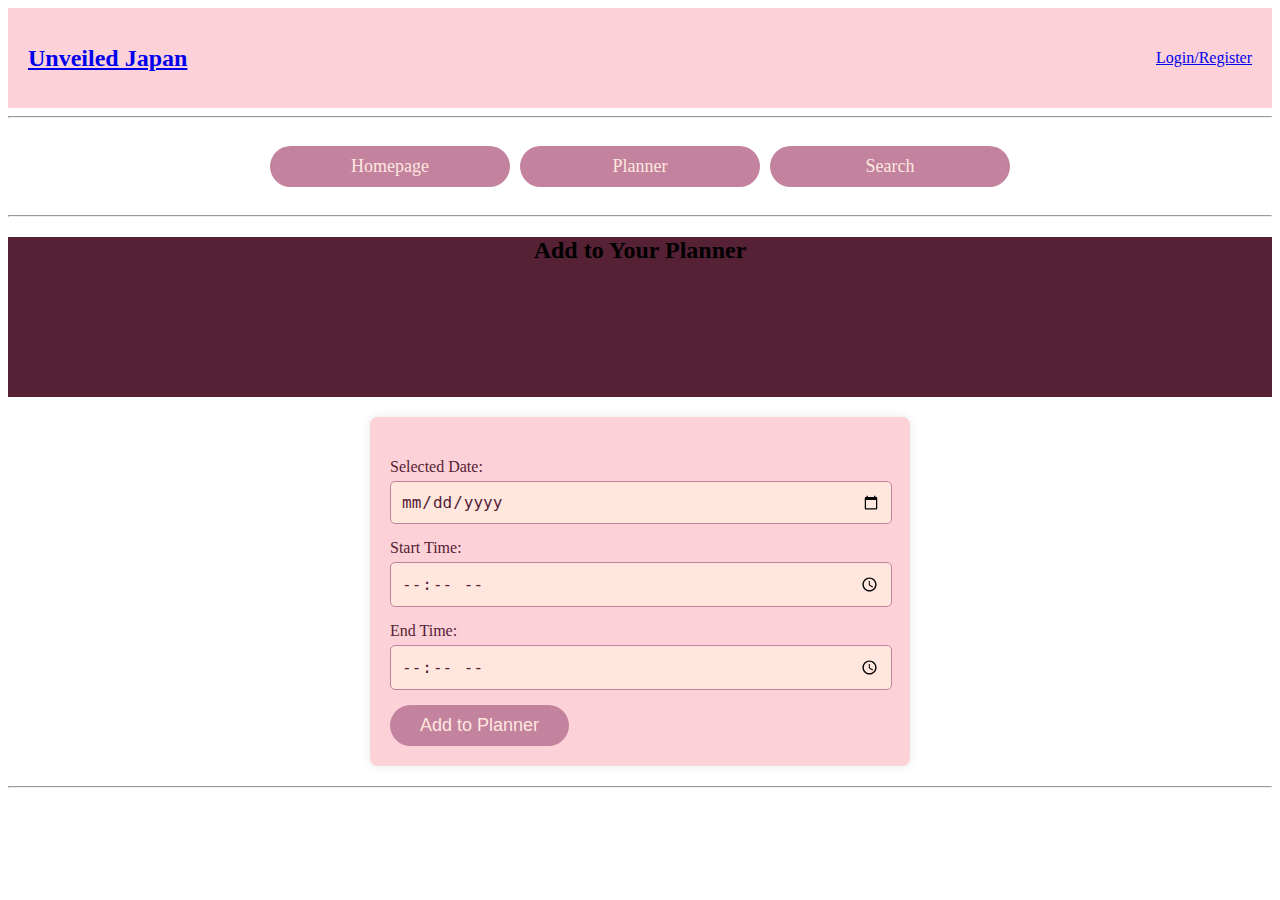
==== add_to_planner.html @ 3a3dd804 "Update and rename add_to_planner.php to add_to_planner.html" ====
<!DOCTYPE html>
<html lang="en">
<head>
    <meta name="viewport" content="width=device-width, initial-scale=1.0">
    <title>Add Attraction to Planner</title>
    <link rel="stylesheet" href="style.css">
</head>
<body>

<div id="header">
    <h2><b><a href="index.html">Unveiled Japan</a></b></h2>
    <p align="right"><a href="login.html">Login/Register</a></p>
</div>

<hr>

<div id="nav-container">
    <a href="index.html" class="button">Homepage</a>
    <a href="planner.html" class="button">Planner</a>
    <a href="search.html" class="button">Search</a>
</div>

<hr>

<div id="banner">
    <h2 align="center">Add to Your Planner</h2>
</div>

<div id="attractionDetails">
    <h4 id="selectedPlace"></h4>
    <form id="plannerForm">

        <div class="form-group">
            <label for="selectedDate">Selected Date:</label>
            <input type="date" id="selectedDate" required>
        </div>

        <div class="form-group">
            <label for="startTime">Start Time:</label>
            <input type="time" id="startTime" required step="900"> <!-- 15 minutes -->
        </div>

        <div class="form-group">
            <label for="endTime">End Time:</label>
            <input type="time" id="endTime" required step="900"> <!-- 15 minutes -->
        </div>

        <button type="submit" class="planner-button">Add to Planner</button>
    </form>
</div>

<script>
    window.onload = function() {
        // Retrieve values from localStorage
        const place = localStorage.getItem('selectedPlace');
        const startDate = localStorage.getItem('startDate');
        const endDate = localStorage.getItem('endDate');
        const selectedDay = localStorage.getItem('selectedDay'); // Check for selectedDay

        // Ensure both startDate and endDate are available
        if (!startDate || !endDate) {
            alert("Please select a date range in the planner before adding an attraction.");
            window.location.href = "planner.php"; // Redirect if no date range set
            return;
        }

        // Display the selected place
        if (place) {
            document.getElementById('selectedPlace').innerText = place; // Display selected place
        } else {
            alert("Please search and select a place before adding to the planner.");
            window.location.href = "search.php"; // Redirect if no place selected
            return;
        }

        // Set the input for the selected date
        const dateInput = document.getElementById('selectedDate');

        // Check if selectedDay exists and set it properly
        if (selectedDay) {
            dateInput.value = selectedDay; // Set the date input to the selected day in YYYY-MM-DD format
            dateInput.disabled = true; // Make it uneditable
        } else {
            // If no specific date is selected, enable date range
            dateInput.min = startDate; // Set the min to start date
            dateInput.max = endDate;   // Set the max to end date
        }

        // Function to validate overlapping times
        function validateTimes(finalSelectedDay, startTime, endTime) {
            const savedAttractions = JSON.parse(localStorage.getItem('plannerAttractions') || '{}');
            const attractionsForDate = savedAttractions[finalSelectedDay] || [];

            for (const attraction of attractionsForDate) {
                const existingStartTime = attraction.startTime;
                const existingEndTime = attraction.endTime;

                // Check for overlap
                if (
                    (startTime >= existingStartTime && startTime < existingEndTime) ||
                    (endTime > existingStartTime && endTime <= existingEndTime) ||
                    (startTime <= existingStartTime && endTime >= existingEndTime)
                ) {
                    return false; // Overlap detected
                }
            }
            return true; // No overlap
        }

        // Handle form submission
        document.getElementById('plannerForm').addEventListener('submit', function(e) {
            e.preventDefault(); // Prevent default form submission

            const finalSelectedDay = dateInput.value; // Use the selected date from the input
            const startTime = document.getElementById('startTime').value;
            const endTime = document.getElementById('endTime').value;

            // Validate the time inputs
            if (startTime >= endTime) {
                alert("End time must be after start time.");
                return;
            }

            // Validate for overlapping times
            if (!validateTimes(finalSelectedDay, startTime, endTime)) {
                alert("Selected time overlaps with an existing attraction.");
                return;
            }

            // Save to localStorage (since we want data to persist across sessions)
            localStorage.setItem('chosenAttraction', place);
            localStorage.setItem('userSelectedDate', finalSelectedDay);
            localStorage.setItem('activityStartTime', startTime);
            localStorage.setItem('activityEndTime', endTime);

            // Redirect back to the planner page with the details
            window.location.href = 'planner.php';
        });
    };
</script>

<hr>

</body>
</html>
---- style.css ----
#header {
    height: 100px;
    background-color: #fcd1d7;
    display: flex;
    justify-content: space-between;
    align-items: center;
    padding: 0 20px; /* Add padding for a cleaner look */
}

#search-section {
    display: flex;
    flex-direction: column;
    align-items: center;
    margin: 20px 0;
}

#searchbar {
    height: 50px;
    width: 400px;
    border-radius: 25px;
    border: 2px solid #c3829e;
    padding: 0 20px;
    margin-bottom: 10px;
}

.filters {
    display: flex;
    justify-content: center;
    gap: 10px;
}

.filters select {
    height: 50px;
    border-radius: 25px;
    border: 2px solid #c3829e;
    padding: 0 10px;
}

/* Style for the navigation buttons */
.button, .planner-button {
    background-color: #c3829e;
    border: none;
    color: #ffe7de;
    padding: 10px 30px; /* Adjust padding to fit within the bar */
    text-align: center;
    display: inline-block;
    font-size: 18px;  /* Adjusted for consistency */
    border-radius: 40px;
    cursor: pointer;
    flex-grow: 1;  /* Buttons will resize to fill the available space */
    max-width: 180px; /* Ensure buttons don't grow too large */
    text-decoration: none; /* Make buttons look like actual buttons instead of links */
}

/* Button hover effect */
.button:hover {
    background-color: #ae748d; /* Darker shade on hover */
}

.planner-button:hover {
    background-color: #ae748d; /* Darker shade on hover */
}

#banner {
    height: 160px;
    width: auto;
    margin-bottom: 20px;
    background-color: #562135;
}

#places {
    background-color: #fcd1d7;
    padding: 10px 150px; 
    height: 200px;
    width: 13%;
    display: inline-block;
    margin: 4px 2px;
    cursor: pointer;
    text-align: center;
    color: #c3829e;
}

#desc {
    align-items: right;
    box-sizing: auto;
    height: 200px;
    width: 450px;
    border-top: 1px solid;
    border-bottom: 1px solid;
    overflow: auto;
    margin: 5px;
    padding-right: 42px;
    display: inline-block;
}

#results {
    display: flex;
    flex-wrap: wrap;
    justify-content: center;
    padding: 10px;
}

.result-item {
    background-color: #fcd1d7;
    padding: 20px;
    width: 30%;
    margin: 10px;
    border-radius: 10px;
    box-shadow: 0px 0px 10px #aaa;
    color: #562135;
    text-align: center;
    cursor: pointer;
}

.result-item h4 {
    font-size: 20px;
    margin-bottom: 10px;
}

.result-item p {
    font-size: 16px;
}

#trending {
    margin: 20px 0;
}

.trending-item {
    background-color: #c3829e;
    padding: 10px;
    width: 30%;
    margin: 10px;
    border-radius: 10px;
    box-shadow: 0px 0px 10px #aaa;
    color: #ffe7de;
    text-align: center;
    cursor: pointer;
}

.trending-item h4 {
    font-size: 20px;
    margin-bottom: 5px;
}

.trending-item p {
    font-size: 16px;
}


/* Planner styles */

#plannerContainer {
    display: flex; /* Use flexbox for the container */
    justify-content: flex-start; /* Align child elements to the start */
    gap: 20px; /* Space between the date sections */
    margin: 20px; /* Center the container with auto margins */
    padding: 0 20px; /* Add padding to prevent touching the sides */
    max-width: 800px; /* Limit the width to prevent too much stretching */
    font-size: 16px; /* Adjust font size */
    font-weight: bold; /* Make the label bold */
    color: #562135; /* Darker color for better contrast */
}

.plannerSection {
    display: flex; /* Flexbox for each date section */
    align-items: center; /* Center align items vertically */
}

.plannerSection label {
    margin-right: 10px; /* Space between label and input */
}

.plannerSection input {
    width: 120px; /* Width for the input fields */
    padding: 5px; /* Padding for comfort */
    border-radius: 5px; /* Rounded corners */
    border: 1px solid #c3829e; /* Border color to match the theme */
    background-color: #ffe7de; /* Background color for input */
    font-size: 16px; /* Font size for the input */
    color: #562135; /* Input text color */
}

/* Optional: Add styles for input focus */
.plannerSection input:focus {
    border-color: #ff8e8e; /* Highlight border on focus */
    box-shadow: 0 0 5px rgba(255, 142, 142, 0.5); /* Subtle glow effect */
}

#planner-container {
    display: flex;
    margin: 20px;
}

.days-slider {
    overflow-y: auto; /* Allow vertical scrolling */
    white-space: nowrap; /* Prevent wrapping */
    width: 60%; /* Adjust width to allow space for preview */
    max-height: 620px; /* Limit height for scrolling */
    padding: 10px;
    position: relative; /* For the scrollbar */
}

.planner-day {
    display: flex;
    flex-direction: column;
    justify-content: flex-start;
    width: 100%;
    background-color: #fcd1d7;
    padding: 20px 10px;
    border-radius: 8px;
    text-align: center;
    margin-bottom: 10px;
    position: relative;
    height: auto;
    box-sizing: border-box;
}

.attraction-card {
    background-color: #c3829e;
    padding: 10px;
    margin: 10px 0;
    border-radius: 8px;
    color: #ffe7de;
}

.add-card-btn {
    background-color: #ff8e8e;
    border: none;
    padding: 10px;
    color: #fff;
    border-radius: 8px;
    cursor: pointer;
    margin-top: 10px;
    width: calc(20%);
    margin-left: auto;
    margin-right: auto;
}

#attractionDetailsPanel {
    width: 29%;
    max-width: 29%;
    background-color: #fcd1d7;
    padding: 20px;
    border-radius: 8px;
    margin-left: 20px;
    position: sticky;
    top: 20px;
    height: auto;
}

#attractionImage {
    max-width: 100%; /* Ensures the image never exceeds the panel's width */
    height: auto; /* Maintains the aspect ratio */
}

.date-container {
    display: flex;
    align-items: center;
    margin-bottom: 10px; /* Adjust spacing between rows */
}

.date-container label {
    margin-right: 10px; /* Space between label and input */
}

.date-input {
    padding: 10px;
    border-radius: 5px;
    border: 1px solid #ccc;
    margin: 0 10px;
}

.days-slider::-webkit-scrollbar {
    display: none;
}

.days-slider {
    -ms-overflow-style: none;
    scrollbar-width: none;
}

/* Container for the navigation buttons */
#nav-container {
    display: flex;
    justify-content: center;  /* Center the buttons */
    align-items: center;
    gap: 10px; /* Spacing between buttons */
    padding: 20px 0;
}

/* Styles for the Add to Planner page */
#attractionDetails {
    background-color: #fcd1d7; /* Match the background color */
    border-radius: 8px; /* Rounded corners */
    box-shadow: 0 0 10px rgba(0, 0, 0, 0.1); /* Subtle shadow */
    padding: 20px; /* Inner padding */
    margin: 20px auto; /* Center alignment */
    max-width: 500px; /* Limit max width for the form */
}

/* Form group styles */
.form-group {
    margin-bottom: 15px; /* Space between form groups */
}

/* Label styles */
label {
    display: block; /* Block display for labels */
    margin-bottom: 5px; /* Space below labels */
    color: #562135; /* Dark color for contrast */
}

/* Input styles */
input[type="date"],
input[type="time"] {
    width: 96%; /* Full width inputs */
    padding: 10px; /* Inner padding */
    border-radius: 5px; /* Rounded corners */
    border: 1px solid #c3829e; /* Border color */
    background-color: #ffe7de; /* Input background color */
    font-size: 16px; /* Font size for inputs */
    color: #562135; /* Input text color */
}

/* Input focus styles */
input[type="date"]:focus,
input[type="time"]:focus {
    border-color: #ff8e8e; /* Highlight border on focus */
    box-shadow: 0 0 5px rgba(255, 142, 142, 0.5); /* Glow effect */
}

/* Form group styles */
.form-group {
    margin-bottom: 15px; /* Space between form groups */
}

/* Label styles */
label {
    display: block; /* Block display for labels */
    margin-bottom: 5px; /* Space below labels */
    color: #562135; /* Dark color for contrast */
}

/* Adjust styling for smaller screens for responsive design */
@media screen and (max-width: 768px) {
    #header {
        height: auto; /* Adjust height based on content */
        padding: 10px; /* Add some padding for a cleaner look */
    }
    #header h2 {
        font-size: 20px; /* Reduce header text size */
    }
    #header p {
        font-size: 14px; /* Reduce login/register link size */
    }

    #searchbar {
        width: 100%; /* Make the search bar responsive */
        margin-right: 0; /* Remove margin for smaller screens */
    }

    .button {
        font-size: 16px; /* Slightly smaller text on smaller screens */
        padding: 8px 20px;
    }

    #places {
        width: 100%; /* Stack places section vertically */
        height: auto; /* Adjust height */
    }
    #desc {
        width: 100%; /* Stack description section */
        height: auto; /* Adjust height */
    }

    #planner-container {
        flex-direction: column; /* Stack the planner and preview */
    }
    .days-slider {
        width: 100%; /* Take full width on smaller screens */
    }
    #attractionDetailsPanel {
        width: 100%; /* Stack preview below planner days */
        margin-left: 0;
    }

    .result-item {
        width: 100%; /* Make result items take full width */
    }

    body {
        padding: 10px;
    }
    h2, h4 {
        font-size: 18px; /* Slightly smaller header font sizes */
    }
    p, .button {
        font-size: 14px; /* Reduce paragraph and button font size */
    }
}
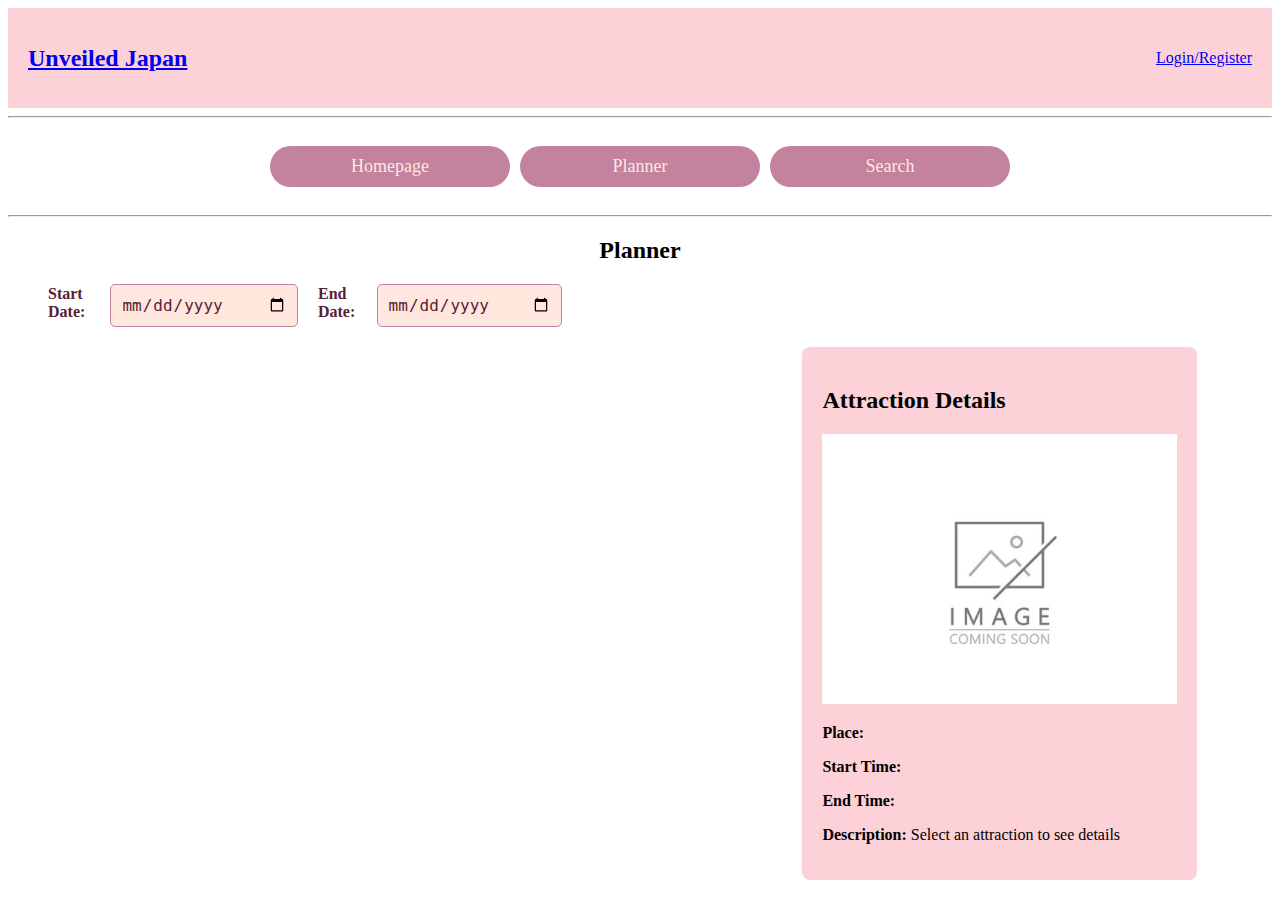
==== commit e67414df: "Update add_to_planner.html" ====
--- a/add_to_planner.html
+++ b/add_to_planner.html
@@ -60,7 +60,7 @@
         // Ensure both startDate and endDate are available
         if (!startDate || !endDate) {
             alert("Please select a date range in the planner before adding an attraction.");
-            window.location.href = "planner.php"; // Redirect if no date range set
+            window.location.href = "planner.html"; // Redirect if no date range set
             return;
         }
 
@@ -69,7 +69,7 @@
             document.getElementById('selectedPlace').innerText = place; // Display selected place
         } else {
             alert("Please search and select a place before adding to the planner.");
-            window.location.href = "search.php"; // Redirect if no place selected
+            window.location.href = "search.html"; // Redirect if no place selected
             return;
         }
 
@@ -134,7 +134,7 @@
             localStorage.setItem('activityEndTime', endTime);
 
             // Redirect back to the planner page with the details
-            window.location.href = 'planner.php';
+            window.location.href = 'planner.html';
         });
     };
 </script>
